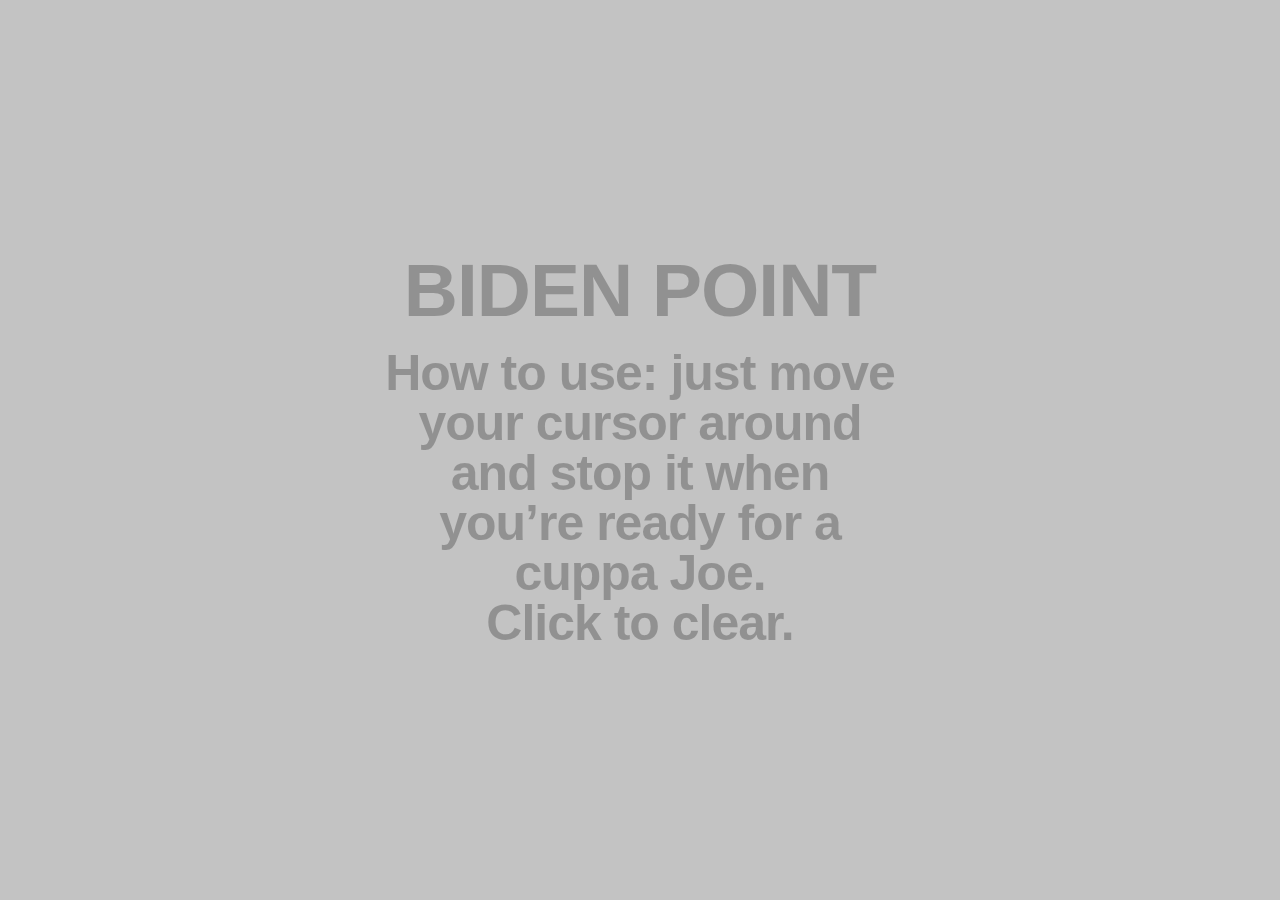
==== index.html @ 0a6b8bcb "bidenpoint'" ====
<!DOCTYPE html>
<html>
  <head>
    <meta charset="utf-8">
    <title>Biden Point</title>
    <style media="screen">
      html, body {
        margin: 0;
        overflow: hidden;
        font-size: 50px;
      }
      .bidenwrap {
        position: absolute;
        top: 0;
        left: 0;
        width: 100%;
        height: 100%;
        background-color: #c3c3c3;
      }
      .biden {
        position: absolute;
      }
      .cursor {
        width: 10px;
        height: 10px;
        background: red;
        position: absolute;
      }
      .instructions {
        width: 40vw;
        margin: 0 auto;
        position: relative;
        top: 50%;
        -webkit-transform: translateY(-50%);
        -ms-transform: translateY(-50%);
        transform: translateY(-50%);
      }
      h1, h2 {
        font-family: "Helvetica Neue", Helvetica, sans-serif;
        font-size: 1em;
        letter-spacing: -1px;
        opacity: 0.25;
        line-height: 1;
        text-align: center;
        margin: 0;
        padding: 0;
      }
      h1 {
        text-transform: uppercase;
        font-size: 1.5em;
        margin-bottom: 20px;
      }
    </style>
  </head>
  <body>
    <div class="bidenwrap">
      <div class="instructions">
        <h1>Biden Point</h1>
        <h2>How to use: just move your cursor around and stop it when you&rsquo;re ready for a cuppa Joe.<br>Click to clear.</h2>
        <p></p>
      </div>
    </div>
  </body>

  <script src="./main.js" charset="utf-8"></script>
</html>
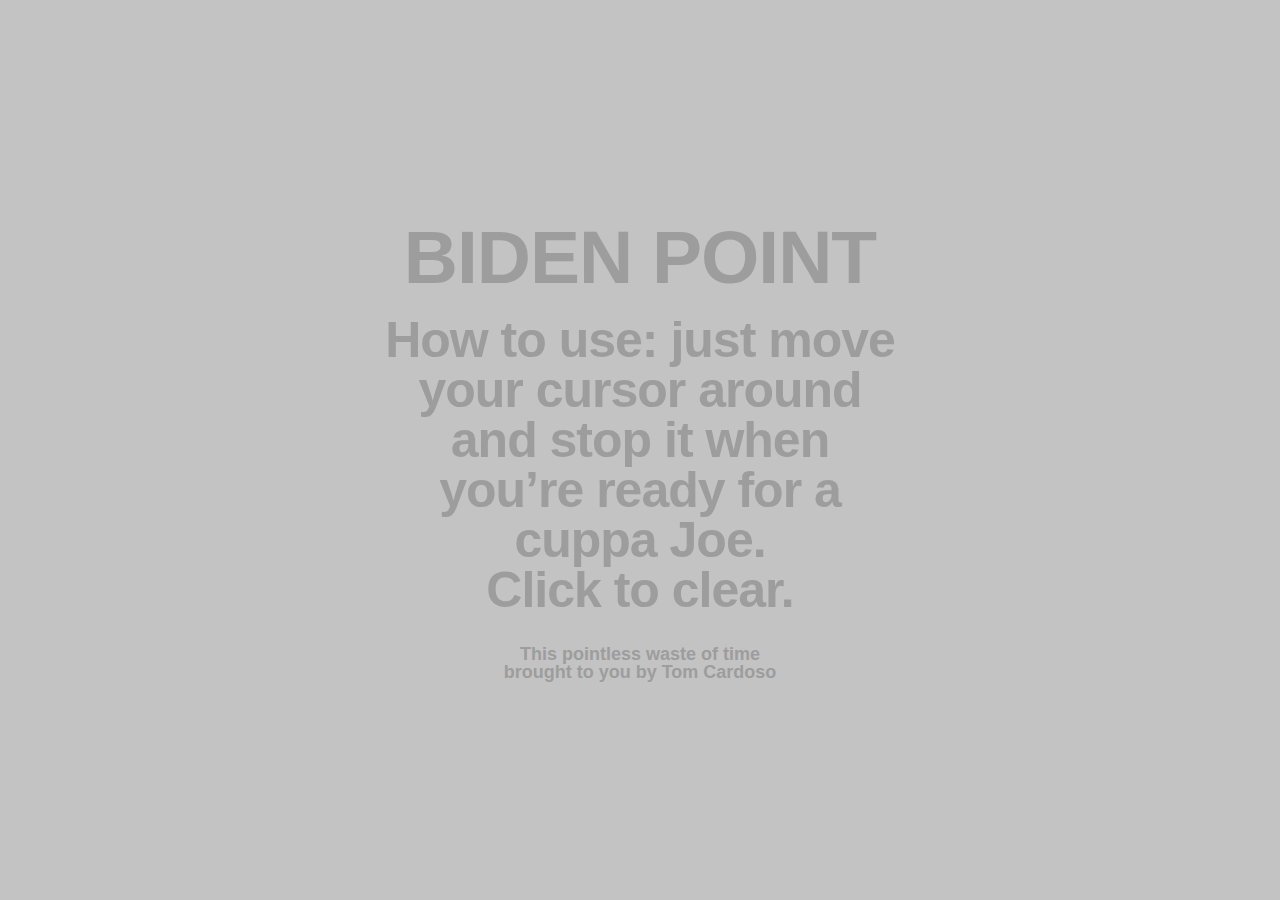
==== commit ef4cffb6: "some fixes" ====
--- a/index.html
+++ b/index.html
@@ -35,20 +35,34 @@
         -ms-transform: translateY(-50%);
         transform: translateY(-50%);
       }
-      h1, h2 {
+      h1, h2, p {
         font-family: "Helvetica Neue", Helvetica, sans-serif;
         font-size: 1em;
         letter-spacing: -1px;
-        opacity: 0.25;
         line-height: 1;
         text-align: center;
         margin: 0;
         padding: 0;
+        color: #9d9d9d;
       }
       h1 {
         text-transform: uppercase;
         font-size: 1.5em;
         margin-bottom: 20px;
+      }
+      p {
+        font-size: 18px;
+        letter-spacing: 0;
+        font-weight: bold;
+        margin-top: 30px;
+      }
+      a {
+        color: #9d9d9d;
+        text-decoration: none;
+      }
+      a:hover {
+        opacity: 1;
+        color: #333;
       }
     </style>
   </head>
@@ -57,7 +71,7 @@
       <div class="instructions">
         <h1>Biden Point</h1>
         <h2>How to use: just move your cursor around and stop it when you&rsquo;re ready for a cuppa Joe.<br>Click to clear.</h2>
-        <p></p>
+        <p>This pointless waste of time<br>brought to you by <a href="http://twitter.com/tom_cardoso" target="_blank">Tom Cardoso</a></p>
       </div>
     </div>
   </body>
